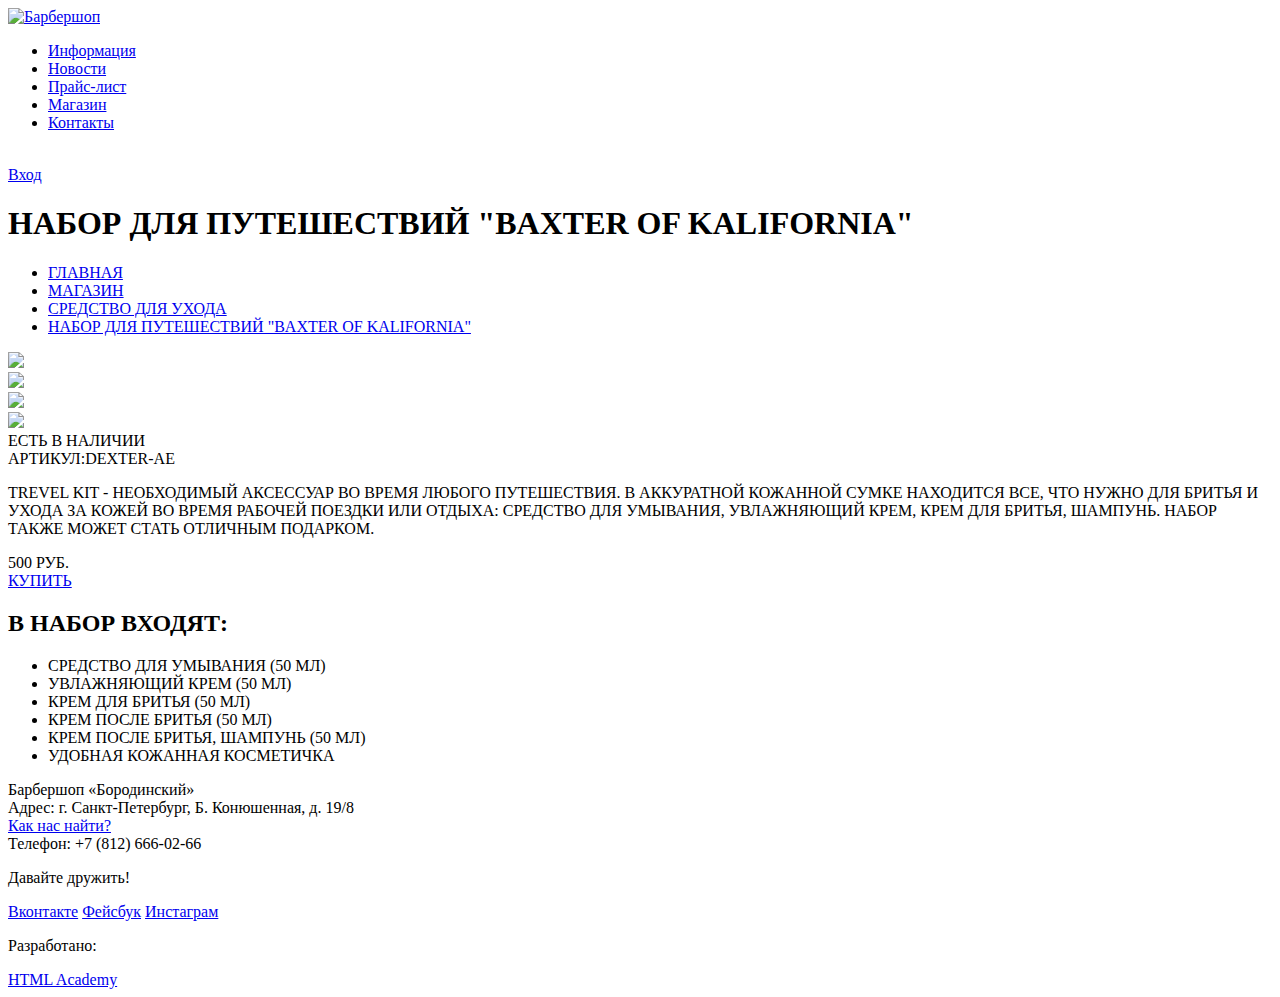
==== barbershop-item.html @ 92f3b398 "Добавил в 212155-barbershop index.html, barbershop-item.html, catalog.html" ====
<!DOCTYPE html>
<html lang="ru">
  <head>
    <meta charset="utf-8">
    <title>Каталог Барбершоп</title>
  </head>
  <body>
    <header class="main-header">
      <div class="container">
        <nav class="main-navigation-shop">
          <div class="logo">
            <a href="#">
              <img src="img/logo.png" width="130" height="30" alt="Барбершоп">
            </a>
          </div>          
          <ul>
            <li>
              <a href="#">Информация</a>
            </li>
            <li>
              <a href="#">Новости</a>
            </li>
            <li>
              <a href="#">Прайс-лист</a>
            </li>
            <li>
              <a href="#">Магазин</a>
            </li>
            <li>
              <a href="#">Контакты</a>
            </li>
          </ul>
        </nav>
        <div class="label">
            <img src="img/label.png" width="70" height="5" alt="">
          </div>
        <div class="user-block">
          <a class="login" href="#">Вход</a>
        </div>
      </div>
    </header>
    <main class="container">
      <h1>НАБОР ДЛЯ ПУТЕШЕСТВИЙ "BAXTER OF KALIFORNIA"</h1>
      <nav class="breadcrumbs">
        <ul>
          <li>
            <a href="#">ГЛАВНАЯ</a>
          </li>
          <li>
            <a href="#">МАГАЗИН</a>
          </li>
          <li>
            <a href="#">СРЕДСТВО ДЛЯ УХОДА</a>
          </li>
          <li>
            <a href="#">НАБОР ДЛЯ ПУТЕШЕСТВИЙ "BAXTER OF KALIFORNIA"</a>
          </li>
        </ul>
      </nav>
      <div class="product">
        <img src="http://placehold.it/150x100">
      </div>
      <div class="view">
        <a href="#">
          <img src="http://placehold.it/50x50">
        </a>
      </div>
      <div class="view">
        <a href="#">
          <img src="http://placehold.it/50x50">
        </a>
      </div>
      <div class="view">
        <a href="#">
          <img src="http://placehold.it/50x50">
        </a>
      </div>
      <div class="presence">
        ЕСТЬ В НАЛИЧИИ
      </div>
      <div class="article">
        АРТИКУЛ:DEXTER-AE
      </div>
      <div class="description">
        <p>TREVEL KIT - НЕОБХОДИМЫЙ АКСЕССУАР ВО ВРЕМЯ ЛЮБОГО ПУТЕШЕСТВИЯ. В АККУРАТНОЙ КОЖАННОЙ СУМКЕ НАХОДИТСЯ ВСЕ, ЧТО НУЖНО ДЛЯ БРИТЬЯ И УХОДА ЗА КОЖЕЙ ВО ВРЕМЯ РАБОЧЕЙ ПОЕЗДКИ ИЛИ ОТДЫХА: СРЕДСТВО ДЛЯ УМЫВАНИЯ, УВЛАЖНЯЮЩИЙ КРЕМ, КРЕМ ДЛЯ БРИТЬЯ, ШАМПУНЬ. НАБОР ТАКЖЕ МОЖЕТ СТАТЬ ОТЛИЧНЫМ ПОДАРКОМ.</p>
      </div>
      <div class="price">
          500 РУБ.
      </div>
      <a class="btn" href="#">КУПИТЬ</a>
      <div class="item">
        <h2>В НАБОР ВХОДЯТ:</h2>
        <ul>
          <li>СРЕДСТВО ДЛЯ УМЫВАНИЯ (50 МЛ)</li>
          <li>УВЛАЖНЯЮЩИЙ КРЕМ (50 МЛ)</li>
          <li>КРЕМ ДЛЯ БРИТЬЯ (50 МЛ)</li>
          <li>КРЕМ ПОСЛЕ БРИТЬЯ (50 МЛ)</li>
          <li>КРЕМ ПОСЛЕ БРИТЬЯ, ШАМПУНЬ (50 МЛ)</li>
          <li>УДОБНАЯ КОЖАННАЯ КОСМЕТИЧКА</li>
        </ul>
      </div>
    </main>
    <footer class="main-footer">
      <div class="container">
        <section class="footer-contacts">
          Барбершоп «Бородинский»<br>
          Адрес: г. Санкт-Петербург, Б. Конюшенная, д. 19/8<br>
          <a href="#">Как нас найти?</a><br>
          Телефон: +7 (812) 666-02-66
        </section>
        <section class="footer-social">
          <p>Давайте дружить!</p>
          <a class="social-btn social-btn-vk" href="#">Вконтакте</a>
          <a class="social-btn social-btn-fb" href="#">Фейсбук</a>
          <a class="social-btn social-btn-inst" href="#">Инстаграм</a>
        </section>
        <section class="footer-copyright">
          <p>Разработано:</p>
          <a class="btn" href="https://htmlacademy.ru">HTML Academy</a>
        </section>
      </div>
    </footer>
  </body>
</html>
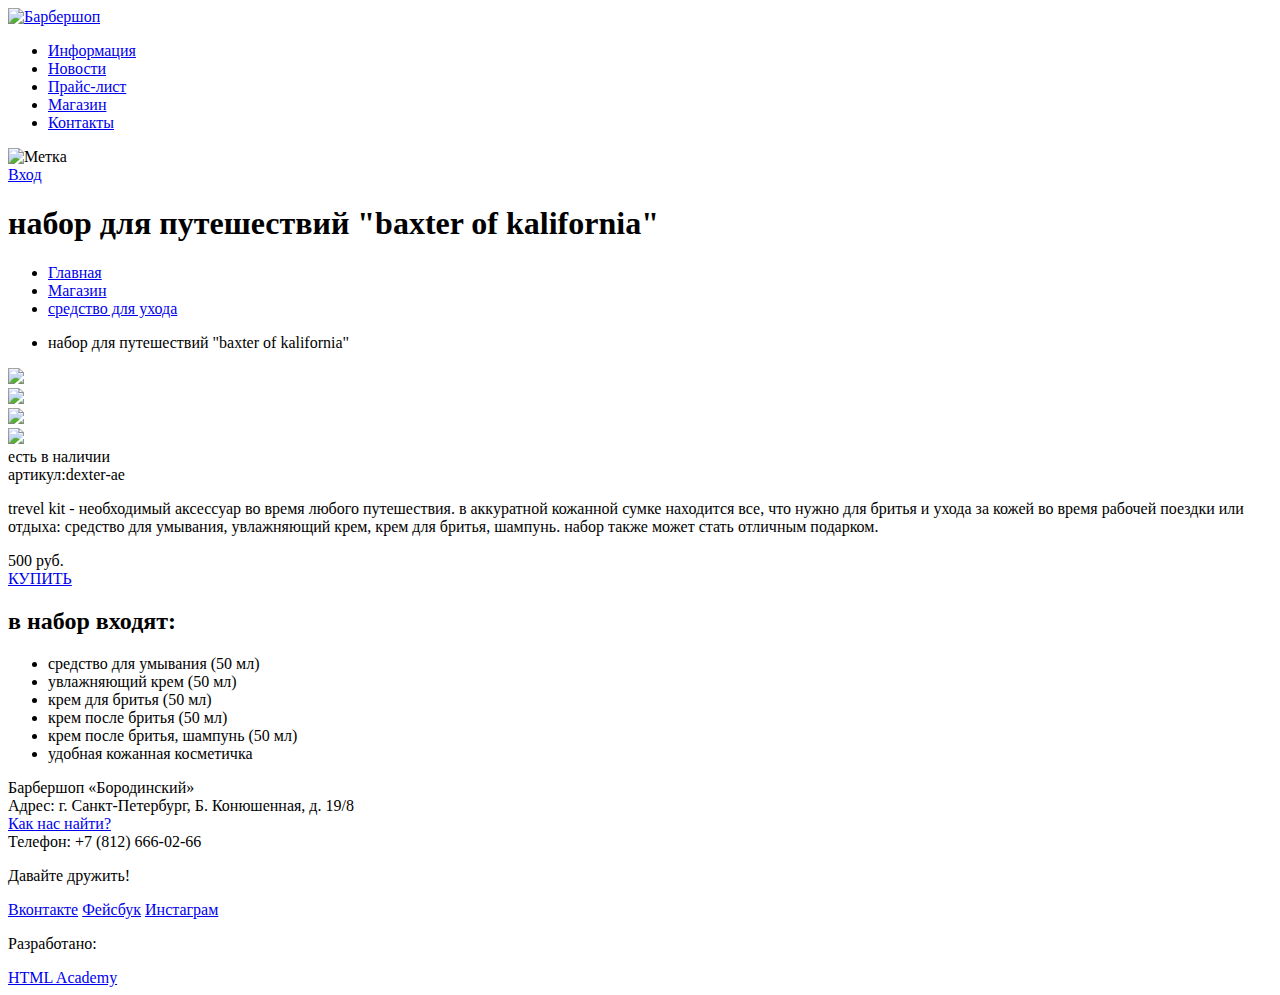
==== commit a9039b12: "Исправлены 9 ошибок из 12" ====
--- a/barbershop-item.html
+++ b/barbershop-item.html
@@ -9,7 +9,7 @@
       <div class="container">
         <nav class="main-navigation-shop">
           <div class="logo">
-            <a href="#">
+            <a href="index.html">
               <img src="img/logo.png" width="130" height="30" alt="Барбершоп">
             </a>
           </div>          
@@ -21,10 +21,10 @@
               <a href="#">Новости</a>
             </li>
             <li>
-              <a href="#">Прайс-лист</a>
+              <a href="barbershop-price.html">Прайс-лист</a>
             </li>
             <li>
-              <a href="#">Магазин</a>
+              <a href="catalog.html">Магазин</a>
             </li>
             <li>
               <a href="#">Контакты</a>
@@ -32,28 +32,28 @@
           </ul>
         </nav>
         <div class="label">
-            <img src="img/label.png" width="70" height="5" alt="">
-          </div>
+          <img src="img/label.png" width="70" height="5" alt="Метка">
+        </div>
         <div class="user-block">
           <a class="login" href="#">Вход</a>
         </div>
       </div>
     </header>
     <main class="container">
-      <h1>НАБОР ДЛЯ ПУТЕШЕСТВИЙ "BAXTER OF KALIFORNIA"</h1>
+      <h1>набор для путешествий "baxter of kalifornia"</h1>
       <nav class="breadcrumbs">
         <ul>
           <li>
-            <a href="#">ГЛАВНАЯ</a>
+            <a href="#">Главная</a>
           </li>
           <li>
-            <a href="#">МАГАЗИН</a>
+            <a href="#">Магазин</a>
           </li>
           <li>
-            <a href="#">СРЕДСТВО ДЛЯ УХОДА</a>
+            <a href="#">средство для ухода</a>
           </li>
           <li>
-            <a href="#">НАБОР ДЛЯ ПУТЕШЕСТВИЙ "BAXTER OF KALIFORNIA"</a>
+            <p>набор для путешествий "baxter of kalifornia"</p>
           </li>
         </ul>
       </nav>
@@ -76,27 +76,27 @@
         </a>
       </div>
       <div class="presence">
-        ЕСТЬ В НАЛИЧИИ
+        есть в наличии
       </div>
       <div class="article">
-        АРТИКУЛ:DEXTER-AE
+        артикул:dexter-ae
       </div>
       <div class="description">
-        <p>TREVEL KIT - НЕОБХОДИМЫЙ АКСЕССУАР ВО ВРЕМЯ ЛЮБОГО ПУТЕШЕСТВИЯ. В АККУРАТНОЙ КОЖАННОЙ СУМКЕ НАХОДИТСЯ ВСЕ, ЧТО НУЖНО ДЛЯ БРИТЬЯ И УХОДА ЗА КОЖЕЙ ВО ВРЕМЯ РАБОЧЕЙ ПОЕЗДКИ ИЛИ ОТДЫХА: СРЕДСТВО ДЛЯ УМЫВАНИЯ, УВЛАЖНЯЮЩИЙ КРЕМ, КРЕМ ДЛЯ БРИТЬЯ, ШАМПУНЬ. НАБОР ТАКЖЕ МОЖЕТ СТАТЬ ОТЛИЧНЫМ ПОДАРКОМ.</p>
+        <p>trevel kit - необходимый аксессуар во время любого путешествия. в аккуратной кожанной сумке находится все, что нужно для бритья и ухода за кожей во время рабочей поездки или отдыха: средство для умывания, увлажняющий крем, крем для бритья, шампунь. набор также может стать отличным подарком.</p>
       </div>
       <div class="price">
-          500 РУБ.
+        500 руб.
       </div>
       <a class="btn" href="#">КУПИТЬ</a>
       <div class="item">
-        <h2>В НАБОР ВХОДЯТ:</h2>
+        <h2>в набор входят:</h2>
         <ul>
-          <li>СРЕДСТВО ДЛЯ УМЫВАНИЯ (50 МЛ)</li>
-          <li>УВЛАЖНЯЮЩИЙ КРЕМ (50 МЛ)</li>
-          <li>КРЕМ ДЛЯ БРИТЬЯ (50 МЛ)</li>
-          <li>КРЕМ ПОСЛЕ БРИТЬЯ (50 МЛ)</li>
-          <li>КРЕМ ПОСЛЕ БРИТЬЯ, ШАМПУНЬ (50 МЛ)</li>
-          <li>УДОБНАЯ КОЖАННАЯ КОСМЕТИЧКА</li>
+          <li>средство для умывания (50 мл)</li>
+          <li>увлажняющий крем (50 мл)</li>
+          <li>крем для бритья (50 мл)</li>
+          <li>крем после бритья (50 мл)</li>
+          <li>крем после бритья, шампунь (50 мл)</li>
+          <li>удобная кожанная косметичка</li>
         </ul>
       </div>
     </main>
